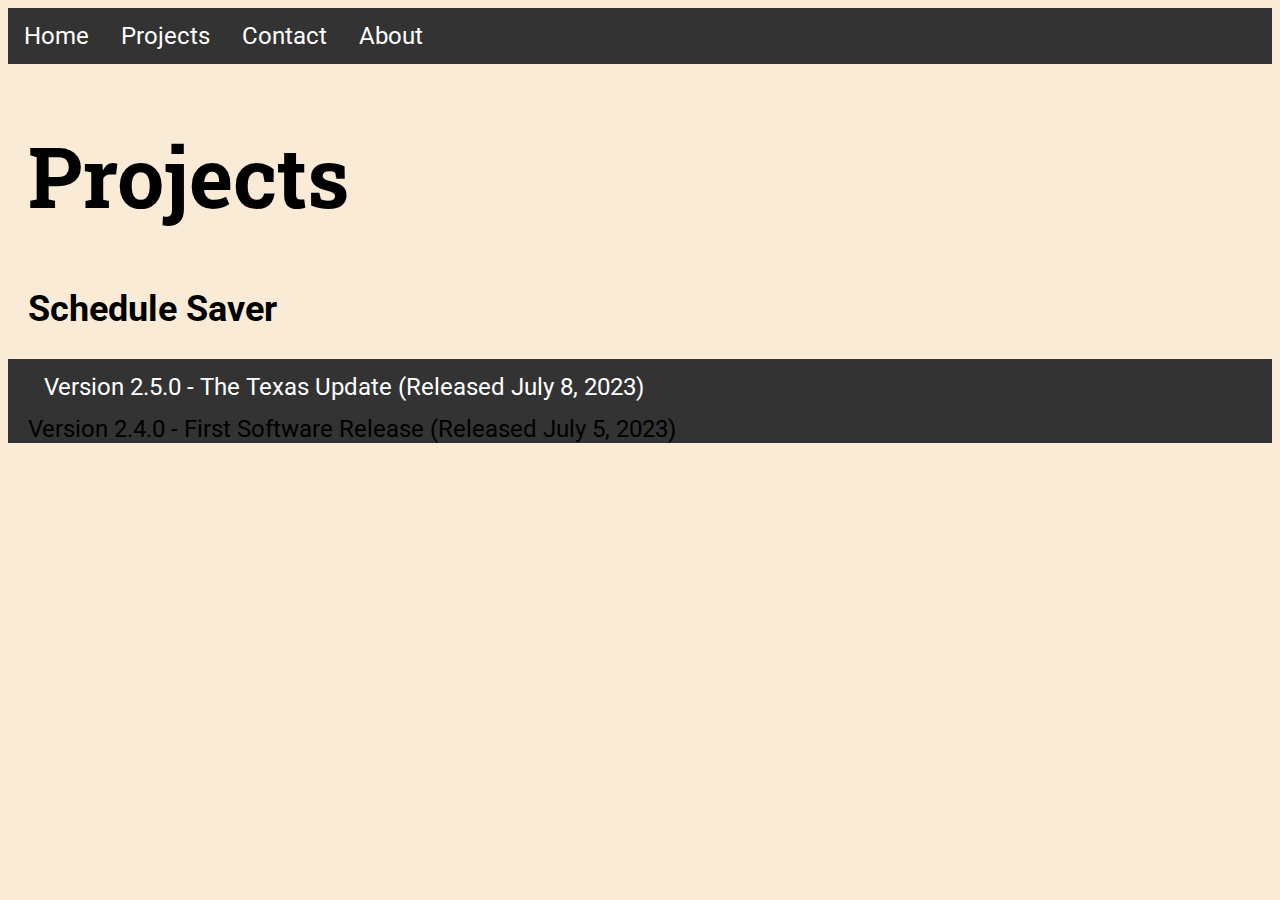
==== projects.html @ 5779412f "Updating download link for Schedule Saver" ====
<!DOCTYPE html>
<html lang="en">
<head>
    <title> ben levesque </title>
    <meta charset="UTF-8">
    <meta http-equiv="X-UA-Compatible" content="IE=edge">
    <meta name="viewport" content="width=device-width, initial-scale=1.0">
    <title>Document</title>
    <link rel="stylesheet" type="text/css" href="page2.css" media="screen"/>
</head>
<body>
    <header>
        <ul>
            <li><a href="../index.html">Home</a></li><li><a href="page2.html">Projects</a></li><li><a href="page3.html">Contact</a></li><li><a href="page1.html">About</a></li>
        </ul>
    </header>
    <h1>Projects</h1>
    <div>
        <h2>Schedule Saver</h2>
        <!-- a list with setup files for versions -->
        <ul class="versions">
            <li><a href="https://github.com/bendlev/schedule-saver/releases/download/feature/ScheduleSaver_WINDOWS_2.5.0_setup.exe">Version 2.5.0 - The Texas Update (Released July 8, 2023)</a></li>
            <li>Version 2.4.0 - First Software Release (Released July 5, 2023)</li>
        </ul>
    </div>
    
</body>
---- page2.css ----
/*
date: 21 oct 2022
purpose: website build, levesque b.
author: @bendl
*/

@import url('//fonts.googleapis.com/css2?family=Roboto&display=swap');
@import url('//fonts.googleapis.com/css2?family=Roboto+Slab:wght@400;500;600;700&family=Roboto:ital,wght@1,300&display=swap');

h1 {
    font-family: 'Roboto Slab', serif;
    font-weight:bold;
    text-align: left;
    font-size: 84px;
    padding-bottom: 0px;
    padding-top: 0px;
    padding-left: 20px;

    display:block;
    margin-block-start: 0.67em;
    margin-block-end: 0.67em;
    margin-inline-start: 0px;
    margin-inline-end: 0px;
}

h2 {
    padding-left: 20px;
}

body {
    background-color: antiquewhite;
    font-family: 'Roboto', sans-serif;
    font-size: 24px;
}

ul {
    list-style-type: none;
    margin: 0;
    padding: 0;
    overflow: hidden;
    background-color: #333;
  }
  
  li {
    float: left;
  }
  
  li a {
    display: block;
    color: white;
    text-align: center;
    padding: 14px 16px;
    text-decoration: none;
  }
  
  /* Change the link color to #111 (black) on hover */
  li a:hover {
    background-color: #111;
  }

  li a {
    text-align: left;
  }

  .versions {
    /* The versions should be a vertical, unordered list */
    display: flex;
    flex-direction: column;
    justify-content: left;
    align-items: left;
    padding-left: 20px;
  }
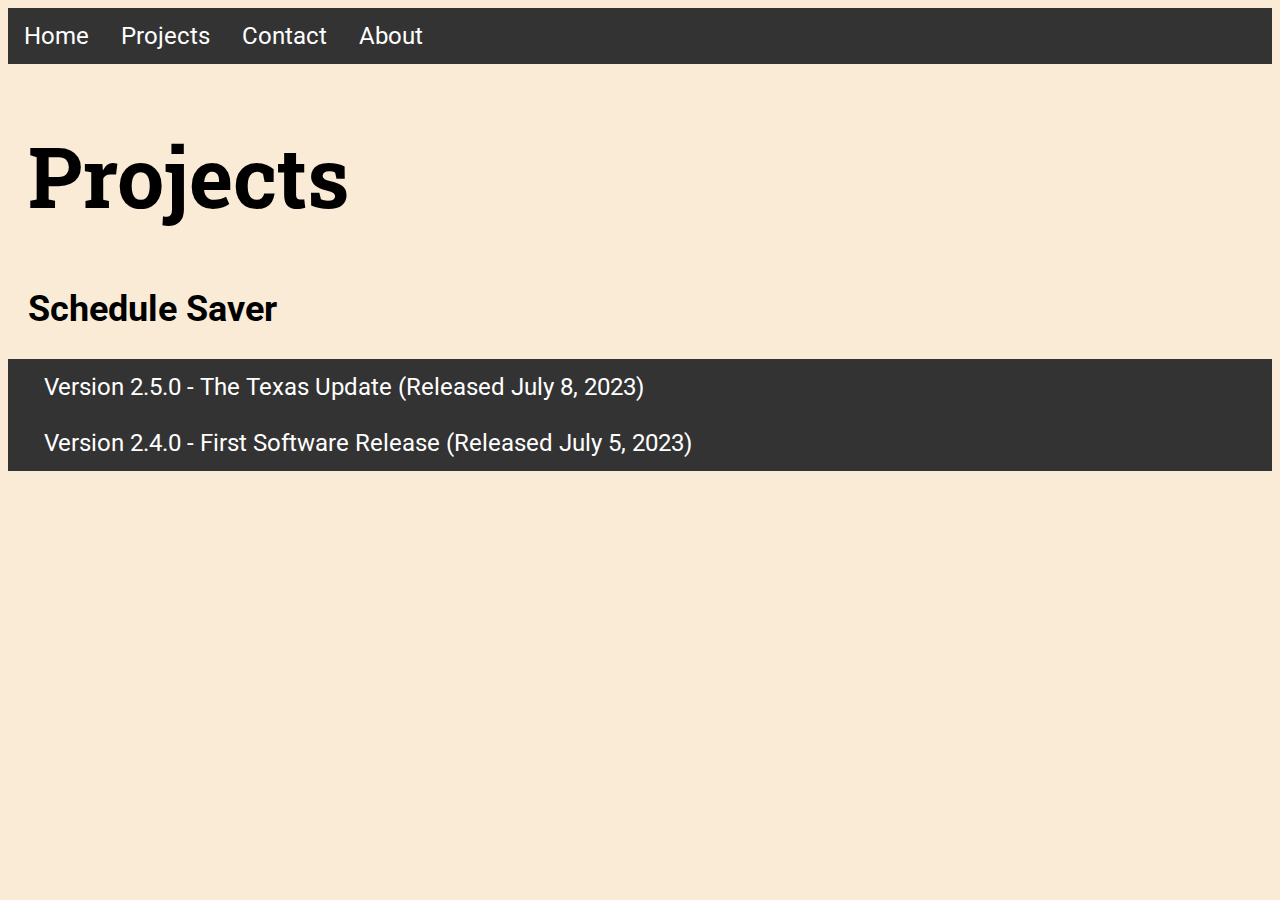
==== commit aa6e0708: "Updating download to look nicer" ====
--- a/projects.html
+++ b/projects.html
@@ -20,7 +20,7 @@
         <!-- a list with setup files for versions -->
         <ul class="versions">
             <li><a href="https://github.com/bendlev/schedule-saver/releases/download/feature/ScheduleSaver_WINDOWS_2.5.0_setup.exe">Version 2.5.0 - The Texas Update (Released July 8, 2023)</a></li>
-            <li>Version 2.4.0 - First Software Release (Released July 5, 2023)</li>
+            <li><a href="">Version 2.4.0 - First Software Release (Released July 5, 2023)</a></li>
         </ul>
     </div>
     
